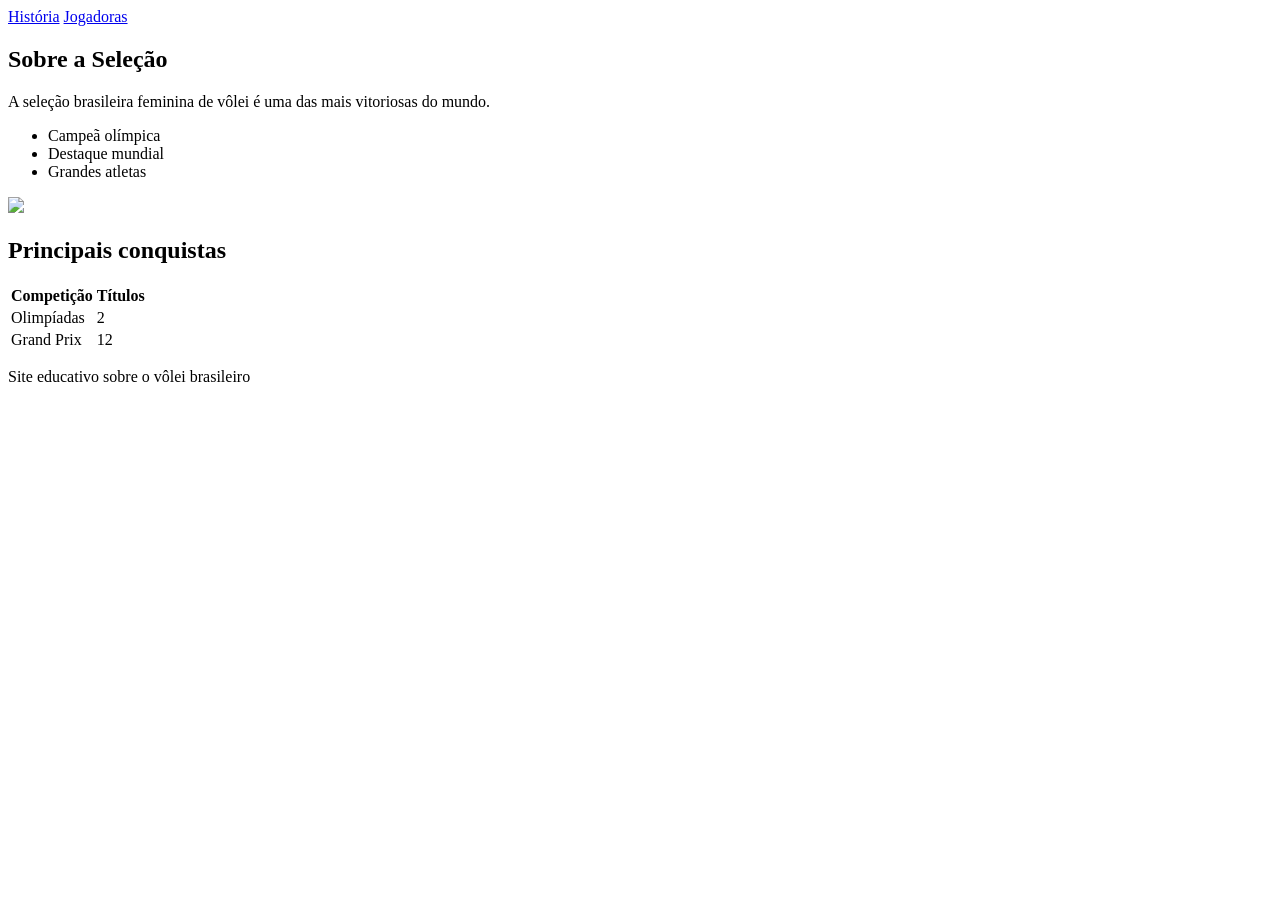
==== index.html @ d77fa6cb "Add files via upload" ====
<!DOCTYPE html>
<nav>
    <a href="historia.html">História</a>
    <a href="jogadoras.html">Jogadoras</a>
</nav>

<main class="container">

<h2>Sobre a Seleção</h2>
<p>A seleção brasileira feminina de vôlei é uma das mais vitoriosas do mundo.</p>

<ul>
    <li>Campeã olímpica</li>
    <li>Destaque mundial</li>
    <li>Grandes atletas</li>
</ul>

<img src="https://upload.wikimedia.org/wikipedia/commons/5/5c/Brazil_womens_volleyball_team.jpg" width="300">

<h2>Principais conquistas</h2>
<table>
    <tr>
        <th>Competição</th>
        <th>Títulos</th>
    </tr>
    <tr>
        <td>Olimpíadas</td>
        <td>2</td>
    </tr>
    <tr>
        <td>Grand Prix</td>
        <td>12</td>
    </tr>
</table>

</main>

<footer>
    <p>Site educativo sobre o vôlei brasileiro</p>
</footer>

</body>
</html>
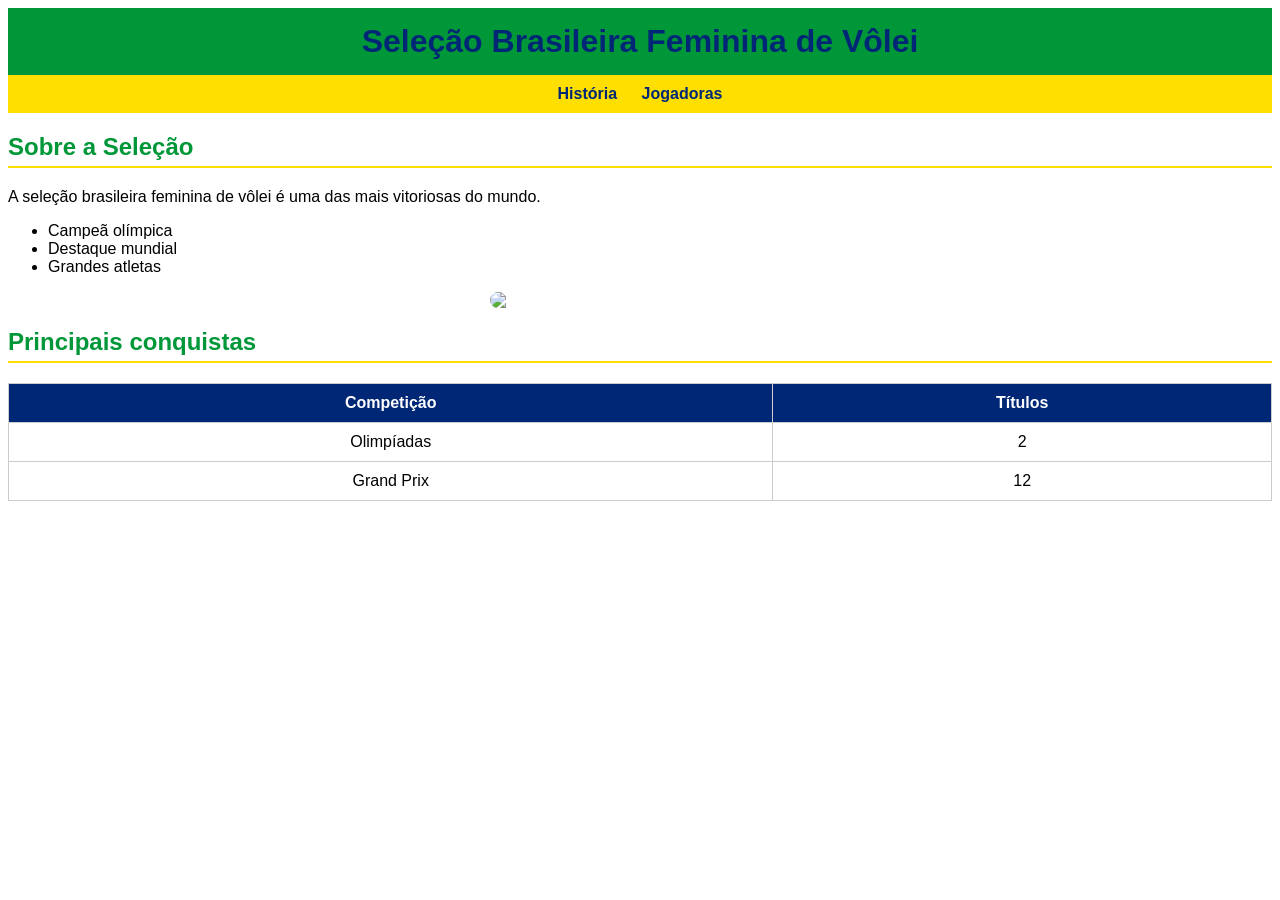
==== commit 2811b748: "Add files via upload" ====
--- a/index.html
+++ b/index.html
@@ -1,10 +1,27 @@
 <!DOCTYPE html>
+<html>
+<head>
+    
+    <title>Seleção Feminina de Vôlei - Brasil</title>
+    <link rel="stylesheet" href="estilo.css"> 
+    <style>
+        h2 {
+            color: #009739; 
+            border-bottom: 2px solid #FFDF00; 
+            padding-bottom: 5px;
+        }
+    </style>
+</head>
+<body>
+
+<header>
+    <h1 style="color: #002776;">Seleção Brasileira Feminina de Vôlei</h1> 
+</header>
+
 <nav>
     <a href="historia.html">História</a>
     <a href="jogadoras.html">Jogadoras</a>
 </nav>
-
-<main class="container">
 
 <h2>Sobre a Seleção</h2>
 <p>A seleção brasileira feminina de vôlei é uma das mais vitoriosas do mundo.</p>
@@ -15,7 +32,7 @@
     <li>Grandes atletas</li>
 </ul>
 
-<img src="https://upload.wikimedia.org/wikipedia/commons/5/5c/Brazil_womens_volleyball_team.jpg" width="300">
+<img src="https://img.olympics.com/images/image/private/t_s_16_9_g_auto/t_s_w1460/f_auto/primary/qo0pwsqgqknvjyucvho0" width="300" >
 
 <h2>Principais conquistas</h2>
 <table>
@@ -33,11 +50,6 @@
     </tr>
 </table>
 
-</main>
+</body>
+</html>
 
-<footer>
-    <p>Site educativo sobre o vôlei brasileiro</p>
-</footer>
-
-</body>
-</html>
--- a/estilo.css
+++ b/estilo.css
@@ -0,0 +1,65 @@
+body {
+    font-family: Arial, sans-serif;
+    margin: 5;
+    background-color: white;
+}
+
+header {
+    background-color: #009739; 
+    color: white;
+    padding: 15px;
+    text-align: center;
+}
+
+nav {
+    background-color: #FFDF00; 
+    padding: 10px;
+    text-align: center;
+}
+
+nav a {
+    margin: 10px;
+    text-decoration: none;
+    color: #002776; 
+    font-weight: bold;
+}
+
+h1 {
+    margin: 0;
+}
+
+.destaque {
+    color: #FFDF00; 
+}
+
+#titulo {
+    color: #002776; /* azul */
+}
+
+img {
+    display: block;
+    margin: 15px auto;
+    border-radius: 10px;
+	
+	
+}
+
+table {
+    width: 100%;
+    margin-top: 15px;
+    border-collapse: collapse;
+	
+	
+}
+
+th {
+    background-color: #002776; 
+    color: white;
+}
+
+th, td {
+    padding: 10px;
+    text-align: center;
+    border: 1px solid #ccc;
+}
+
